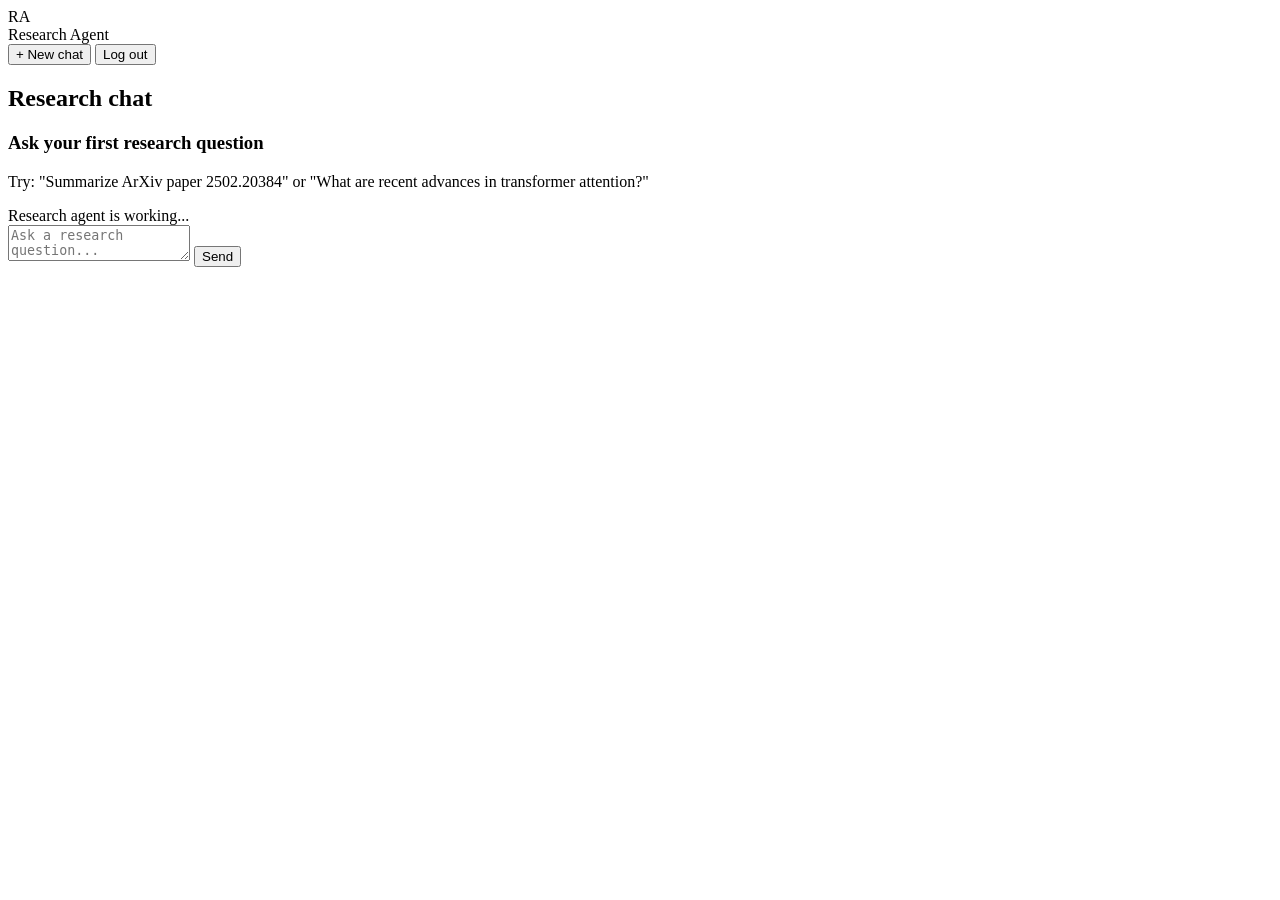
==== frontend/chat.html @ 17f89d11 "first commit" ====
<!DOCTYPE html>
<html lang="en">
<head>
  <meta charset="UTF-8">
  <meta name="viewport" content="width=device-width, initial-scale=1.0">
  <title>Chat | AI Research Agent</title>
  <link rel="stylesheet" href="/static/css/style.css">
</head>
<body>
  <div class="chat-layout">
    <aside class="sidebar">
      <div class="sidebar-header">
        <div class="brand">
          <div class="brand-mark">RA</div>
          <span>Research Agent</span>
        </div>
      </div>

      <div class="sidebar-actions">
        <button id="new-chat-btn" class="btn btn-primary" type="button">+ New chat</button>
        <button id="logout-btn" class="btn btn-secondary" type="button">Log out</button>
      </div>

      <div id="history-list" class="history-list"></div>
    </aside>

    <main class="chat-main">
      <header class="chat-header">
        <div>
          <h2 id="chat-title">Research chat</h2>
          <span id="user-chip" class="user-chip"></span>
        </div>
        <button id="delete-chat-btn" class="btn btn-danger" type="button" hidden>Delete chat</button>
      </header>

      <section id="messages" class="messages">
        <div class="empty-state" id="empty-state">
          <h3>Ask your first research question</h3>
          <p>
            Try: "Summarize ArXiv paper 2502.20384" or "What are recent advances in transformer attention?"
          </p>
        </div>
      </section>

      <div class="composer">
        <div id="typing-indicator" class="typing-indicator">
          <span class="dot"></span>
          <span class="dot"></span>
          <span class="dot"></span>
          Research agent is working...
        </div>
        <form id="chat-form">
          <textarea id="message-input" rows="2" placeholder="Ask a research question..." required></textarea>
          <button id="send-btn" class="btn btn-primary" type="submit">Send</button>
        </form>
      </div>
    </main>
  </div>

  <script src="/static/js/common.js"></script>
  <script src="/static/js/chat.js"></script>
</body>
</html>
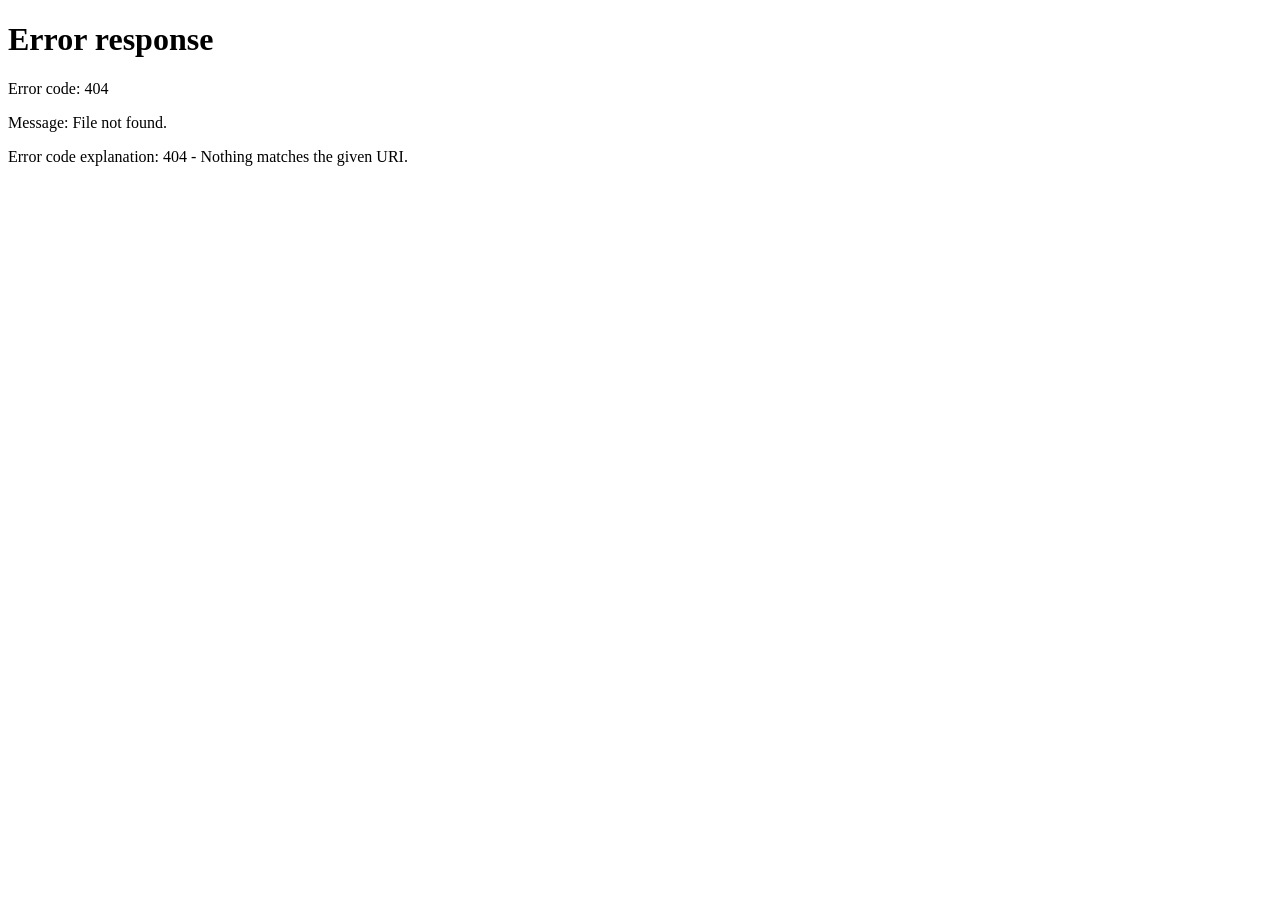
==== commit 2b0bf301: "Update chat.html" ====
--- a/frontend/chat.html
+++ b/frontend/chat.html
@@ -4,7 +4,7 @@
   <meta charset="UTF-8">
   <meta name="viewport" content="width=device-width, initial-scale=1.0">
   <title>Chat | AI Research Agent</title>
-  <link rel="stylesheet" href="/static/css/style.css">
+  <link rel="stylesheet" href="css/style.css">
 </head>
 <body>
   <div class="chat-layout">
@@ -15,15 +15,12 @@
           <span>Research Agent</span>
         </div>
       </div>
-
       <div class="sidebar-actions">
         <button id="new-chat-btn" class="btn btn-primary" type="button">+ New chat</button>
         <button id="logout-btn" class="btn btn-secondary" type="button">Log out</button>
       </div>
-
       <div id="history-list" class="history-list"></div>
     </aside>
-
     <main class="chat-main">
       <header class="chat-header">
         <div>
@@ -32,7 +29,6 @@
         </div>
         <button id="delete-chat-btn" class="btn btn-danger" type="button" hidden>Delete chat</button>
       </header>
-
       <section id="messages" class="messages">
         <div class="empty-state" id="empty-state">
           <h3>Ask your first research question</h3>
@@ -41,7 +37,6 @@
           </p>
         </div>
       </section>
-
       <div class="composer">
         <div id="typing-indicator" class="typing-indicator">
           <span class="dot"></span>
@@ -56,8 +51,7 @@
       </div>
     </main>
   </div>
-
-  <script src="/static/js/common.js"></script>
-  <script src="/static/js/chat.js"></script>
+  <script src="js/common.js"></script>
+  <script src="js/chat.js"></script>
 </body>
 </html>
--- a/frontend/css/style.css
+++ b/frontend/css/style.css
@@ -0,0 +1,494 @@
+:root {
+  --bg: #070b14;
+  --bg-elevated: #0f1629;
+  --bg-panel: #121a2f;
+  --border: rgba(148, 163, 184, 0.14);
+  --text: #e2e8f0;
+  --text-muted: #94a3b8;
+  --primary: #6366f1;
+  --primary-hover: #818cf8;
+  --accent: #22d3ee;
+  --success: #34d399;
+  --danger: #f87171;
+  --shadow: 0 24px 80px rgba(0, 0, 0, 0.45);
+  --radius: 16px;
+  --radius-sm: 10px;
+  --font: "Segoe UI", system-ui, -apple-system, sans-serif;
+}
+
+* {
+  box-sizing: border-box;
+}
+
+html, body {
+  margin: 0;
+  min-height: 100%;
+  font-family: var(--font);
+  background: var(--bg);
+  color: var(--text);
+}
+
+body {
+  line-height: 1.6;
+}
+
+a {
+  color: var(--accent);
+  text-decoration: none;
+}
+
+a:hover {
+  text-decoration: underline;
+}
+
+.container {
+  width: min(1120px, calc(100% - 2rem));
+  margin: 0 auto;
+}
+
+.btn {
+  display: inline-flex;
+  align-items: center;
+  justify-content: center;
+  gap: 0.5rem;
+  border: none;
+  border-radius: 999px;
+  padding: 0.85rem 1.4rem;
+  font-size: 0.95rem;
+  font-weight: 600;
+  cursor: pointer;
+  transition: transform 0.15s ease, background 0.15s ease, opacity 0.15s ease;
+}
+
+.btn:hover {
+  transform: translateY(-1px);
+}
+
+.btn-primary {
+  background: linear-gradient(135deg, var(--primary), #8b5cf6);
+  color: white;
+}
+
+.btn-primary:hover {
+  background: linear-gradient(135deg, var(--primary-hover), #a78bfa);
+}
+
+.btn-secondary {
+  background: rgba(255, 255, 255, 0.06);
+  color: var(--text);
+  border: 1px solid var(--border);
+}
+
+.btn-danger {
+  background: rgba(248, 113, 113, 0.12);
+  color: var(--danger);
+  border: 1px solid rgba(248, 113, 113, 0.25);
+}
+
+.btn:disabled {
+  opacity: 0.6;
+  cursor: not-allowed;
+  transform: none;
+}
+
+.input-group {
+  display: flex;
+  flex-direction: column;
+  gap: 0.45rem;
+  margin-bottom: 1rem;
+}
+
+.input-group label {
+  font-size: 0.9rem;
+  color: var(--text-muted);
+}
+
+.input-group input,
+.input-group textarea {
+  width: 100%;
+  border: 1px solid var(--border);
+  background: rgba(255, 255, 255, 0.04);
+  color: var(--text);
+  border-radius: var(--radius-sm);
+  padding: 0.85rem 1rem;
+  font: inherit;
+}
+
+.input-group input:focus,
+.input-group textarea:focus {
+  outline: none;
+  border-color: rgba(99, 102, 241, 0.65);
+  box-shadow: 0 0 0 3px rgba(99, 102, 241, 0.15);
+}
+
+.alert {
+  padding: 0.85rem 1rem;
+  border-radius: var(--radius-sm);
+  margin-bottom: 1rem;
+  font-size: 0.92rem;
+}
+
+.alert-error {
+  background: rgba(248, 113, 113, 0.12);
+  border: 1px solid rgba(248, 113, 113, 0.25);
+  color: #fecaca;
+}
+
+.alert-success {
+  background: rgba(52, 211, 153, 0.12);
+  border: 1px solid rgba(52, 211, 153, 0.25);
+  color: #a7f3d0;
+}
+
+/* Landing page */
+.landing {
+  min-height: 100vh;
+  background:
+    radial-gradient(circle at top left, rgba(99, 102, 241, 0.18), transparent 28%),
+    radial-gradient(circle at top right, rgba(34, 211, 238, 0.12), transparent 24%),
+    var(--bg);
+}
+
+.nav {
+  display: flex;
+  align-items: center;
+  justify-content: space-between;
+  padding: 1.25rem 0;
+}
+
+.brand {
+  display: flex;
+  align-items: center;
+  gap: 0.75rem;
+  font-weight: 700;
+  font-size: 1.05rem;
+}
+
+.brand-mark {
+  width: 42px;
+  height: 42px;
+  border-radius: 12px;
+  display: grid;
+  place-items: center;
+  background: linear-gradient(135deg, var(--primary), var(--accent));
+  color: white;
+  font-weight: 800;
+}
+
+.hero {
+  display: grid;
+  grid-template-columns: 1.1fr 0.9fr;
+  gap: 3rem;
+  align-items: center;
+  padding: 4rem 0 5rem;
+}
+
+.hero-copy h1 {
+  font-size: clamp(2.4rem, 5vw, 4rem);
+  line-height: 1.05;
+  margin: 0 0 1rem;
+}
+
+.hero-copy p {
+  color: var(--text-muted);
+  font-size: 1.08rem;
+  max-width: 620px;
+}
+
+.hero-actions {
+  display: flex;
+  gap: 1rem;
+  margin-top: 2rem;
+  flex-wrap: wrap;
+}
+
+.hero-card {
+  background: rgba(15, 22, 41, 0.85);
+  border: 1px solid var(--border);
+  border-radius: 24px;
+  padding: 1.5rem;
+  box-shadow: var(--shadow);
+}
+
+.hero-card h3 {
+  margin-top: 0;
+}
+
+.feature-grid {
+  display: grid;
+  grid-template-columns: repeat(3, 1fr);
+  gap: 1rem;
+  padding-bottom: 4rem;
+}
+
+.feature-card {
+  background: var(--bg-panel);
+  border: 1px solid var(--border);
+  border-radius: var(--radius);
+  padding: 1.25rem;
+}
+
+.feature-card h4 {
+  margin: 0 0 0.5rem;
+}
+
+.feature-card p {
+  margin: 0;
+  color: var(--text-muted);
+  font-size: 0.95rem;
+}
+
+/* Auth pages */
+.auth-page {
+  min-height: 100vh;
+  display: grid;
+  place-items: center;
+  padding: 2rem 1rem;
+  background:
+    radial-gradient(circle at center, rgba(99, 102, 241, 0.12), transparent 35%),
+    var(--bg);
+}
+
+.auth-card {
+  width: min(440px, 100%);
+  background: rgba(15, 22, 41, 0.92);
+  border: 1px solid var(--border);
+  border-radius: 24px;
+  padding: 2rem;
+  box-shadow: var(--shadow);
+}
+
+.auth-card h1 {
+  margin: 0 0 0.35rem;
+}
+
+.auth-card .subtitle {
+  color: var(--text-muted);
+  margin-bottom: 1.5rem;
+}
+
+.auth-footer {
+  margin-top: 1.25rem;
+  text-align: center;
+  color: var(--text-muted);
+  font-size: 0.92rem;
+}
+
+/* Chat layout */
+.chat-layout {
+  display: grid;
+  grid-template-columns: 300px 1fr;
+  min-height: 100vh;
+}
+
+.sidebar {
+  background: var(--bg-elevated);
+  border-right: 1px solid var(--border);
+  display: flex;
+  flex-direction: column;
+  padding: 1rem;
+}
+
+.sidebar-header {
+  display: flex;
+  align-items: center;
+  justify-content: space-between;
+  margin-bottom: 1rem;
+}
+
+.sidebar-actions {
+  display: flex;
+  flex-direction: column;
+  gap: 0.75rem;
+  margin-bottom: 1rem;
+}
+
+.history-list {
+  flex: 1;
+  overflow-y: auto;
+  display: flex;
+  flex-direction: column;
+  gap: 0.5rem;
+}
+
+.history-item {
+  border: 1px solid transparent;
+  background: rgba(255, 255, 255, 0.03);
+  border-radius: var(--radius-sm);
+  padding: 0.85rem;
+  cursor: pointer;
+  transition: border-color 0.15s ease, background 0.15s ease;
+}
+
+.history-item:hover,
+.history-item.active {
+  border-color: rgba(99, 102, 241, 0.45);
+  background: rgba(99, 102, 241, 0.08);
+}
+
+.history-item h5 {
+  margin: 0 0 0.25rem;
+  font-size: 0.92rem;
+}
+
+.history-item small {
+  color: var(--text-muted);
+}
+
+.chat-main {
+  display: flex;
+  flex-direction: column;
+  min-height: 100vh;
+}
+
+.chat-header {
+  padding: 1rem 1.5rem;
+  border-bottom: 1px solid var(--border);
+  display: flex;
+  align-items: center;
+  justify-content: space-between;
+  background: rgba(7, 11, 20, 0.75);
+  backdrop-filter: blur(10px);
+}
+
+.chat-header h2 {
+  margin: 0;
+  font-size: 1.1rem;
+}
+
+.messages {
+  flex: 1;
+  overflow-y: auto;
+  padding: 1.5rem;
+  display: flex;
+  flex-direction: column;
+  gap: 1rem;
+}
+
+.message {
+  max-width: min(820px, 92%);
+  padding: 1rem 1.1rem;
+  border-radius: 18px;
+  white-space: pre-wrap;
+  word-break: break-word;
+}
+
+.message.user {
+  align-self: flex-end;
+  background: linear-gradient(135deg, rgba(99, 102, 241, 0.22), rgba(139, 92, 246, 0.18));
+  border: 1px solid rgba(99, 102, 241, 0.25);
+}
+
+.message.assistant {
+  align-self: flex-start;
+  background: rgba(255, 255, 255, 0.04);
+  border: 1px solid var(--border);
+}
+
+.message-meta {
+  display: block;
+  margin-top: 0.5rem;
+  font-size: 0.75rem;
+  color: var(--text-muted);
+}
+
+.empty-state {
+  margin: auto;
+  text-align: center;
+  color: var(--text-muted);
+  max-width: 520px;
+}
+
+.empty-state h3 {
+  color: var(--text);
+}
+
+.composer {
+  padding: 1rem 1.5rem 1.5rem;
+  border-top: 1px solid var(--border);
+  background: rgba(7, 11, 20, 0.85);
+}
+
+.composer form {
+  display: flex;
+  gap: 0.75rem;
+  align-items: end;
+}
+
+.composer textarea {
+  flex: 1;
+  min-height: 56px;
+  max-height: 180px;
+  resize: vertical;
+  border: 1px solid var(--border);
+  background: rgba(255, 255, 255, 0.04);
+  color: var(--text);
+  border-radius: 16px;
+  padding: 0.95rem 1rem;
+  font: inherit;
+}
+
+.composer textarea:focus {
+  outline: none;
+  border-color: rgba(99, 102, 241, 0.65);
+}
+
+.typing-indicator {
+  display: none;
+  align-items: center;
+  gap: 0.5rem;
+  color: var(--text-muted);
+  font-size: 0.9rem;
+  margin-bottom: 0.75rem;
+}
+
+.typing-indicator.visible {
+  display: flex;
+}
+
+.dot {
+  width: 8px;
+  height: 8px;
+  border-radius: 50%;
+  background: var(--accent);
+  animation: pulse 1.2s infinite ease-in-out;
+}
+
+.dot:nth-child(2) { animation-delay: 0.15s; }
+.dot:nth-child(3) { animation-delay: 0.3s; }
+
+@keyframes pulse {
+  0%, 80%, 100% { opacity: 0.25; transform: scale(0.85); }
+  40% { opacity: 1; transform: scale(1); }
+}
+
+.user-chip {
+  display: inline-flex;
+  align-items: center;
+  gap: 0.5rem;
+  padding: 0.35rem 0.75rem;
+  border-radius: 999px;
+  background: rgba(255, 255, 255, 0.05);
+  border: 1px solid var(--border);
+  color: var(--text-muted);
+  font-size: 0.85rem;
+}
+
+@media (max-width: 900px) {
+  .hero,
+  .feature-grid,
+  .chat-layout {
+    grid-template-columns: 1fr;
+  }
+
+  .sidebar {
+    min-height: auto;
+    border-right: none;
+    border-bottom: 1px solid var(--border);
+  }
+
+  .chat-layout {
+    display: flex;
+    flex-direction: column;
+  }
+}
